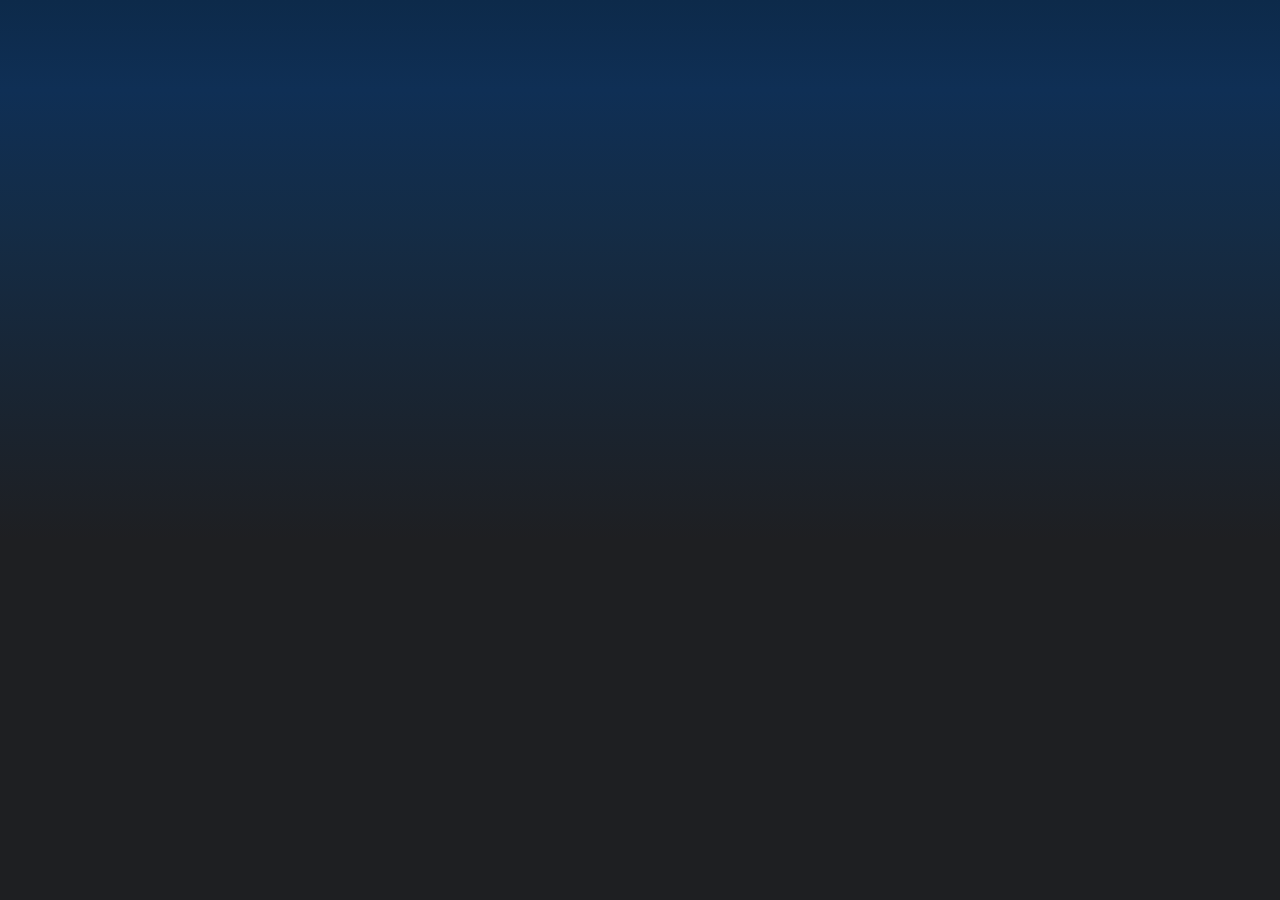
==== full-news.html @ 1da53f7a "JS and JSON news system hot fix 3" ====
﻿<!DOCTYPE html>
<html lang="ru">
	<head>
		<meta charset="UTF-8"/>
		<meta name="viewport" content="width=device-width, initial-scale=1.0" />
		<meta name="author" content="Harker"/>

		<title>Cyber_Tolya | Статья</title>
		<meta name="description" content="Статья проекта Cyber_Tolya" />

		<link rel="icon" href="img/logo.jpg" />
		<link rel="stylesheet" href="css/style.css" />
		<script src="js/script.js" defer=""></script>
	</head>

	<body>
		<img class="news-img"></img>
		<div class="novost">
			<h1 class="news-title"></h1>
			<h2 class="news-date"></h2>
			<p class="news-text"></p>
		</div>
	</body>
</html>
---- css/style.css ----
﻿@media (max-width: 870px) {
    .hero {
        flex-direction: column;
    }
    .content {
        order: 1;
    }
    .logo {
        order: 2;
    }
    #last-news {
        display: flex;
        overflow-x: auto;
        gap: 10px;
    }
    .last-news {
        display: flex;
        overflow-x: auto;
        gap: 16px;
    }
    .card {
        flex-shrink: 0;
        width: 280px;
    }
}

/* Основа всех страниц */
html, body {
    margin: 0;
    font-family: -apple-system, BlinkMacSystemFont, "Segoe UI", sans-serif;
    background: linear-gradient(to top, #1e1f22 0%, #1e1f22 40%, #182636 60%, #142c46 75%, #0f2f55 90%, #0d2a4a 100%);
    color: #dbdee1;
    min-height: 100dvh;

/* Главная */
}
.hero {
    display: flex;
    align-items: center;
    justify-content: space-between;
    min-height: 100hv;
    padding: 0 80px;
}
.logo {
    width: clamp(290px, 402vw, 800px);
    height: auto;
    object-fit: cover;
    margin-top: 50px;
    border-radius: 10px;
    margin-left: 36px;
}
.content {
    display: flex;
    flex-direction: column;
    align-items: center;
    text-align: center;
    max-width: 550px;
}
.title{
    font-size: 40px;
    font-weight: 600;
}
.mini {
    font-size: 30px;
}
.invite {
    background: #5865F2;
    color: #FFFFFF;
    text-decoration: none;
    padding: 14px 32px;
    border: none;
    border-radius: 999px;
    font-size: 22px;
    font-weight: 500;
    cursor: pointer;
    transition: 0.25s ease;
    box-shadow: 0 8px 25px rgba(88, 101, 242, 0.25);
}
.invite:hover {
    background: #6d78f5;
    box-shadow: 0 12px 30px rgba(88, 101, 242, 0.35);
}
.title-of-news-section {
    text-align: center;
    margin-top: 8%;
}
#last-news {
    display: grid;
    grid-template-columns: repeat(3, 1fr);
    gap: 10px;
    margin-left: 200px;
}
.card {
    background: #1c1c1c;
    border-radius: 20px;
    color: #FFFFFF;
    text-decoration: none;
    overflow: hidden;
    width: 360px;
    height: 400px;
}
.card img {
    width: 100%;
    display: block;
}
.text-of-card {
    padding-left: 20px;
}
.all-news-button {
    display: block;
    text-align: right;
    text-decoration: none;
    color: #FFFFFF;
    font-size: 20px;
    margin-top: 20px;
    margin-right: 18px;
    font-size: 25px;
}

/* Страница всех новостей */
#all-news {
    display: grid;
    grid-template-columns: repeat(3, 1fr);
    gap: 10px;
    margin-left: 200px;
}
.title-of-all-news-section {
    text-align: center;
}

/* Полная статья новости */
.news-img {
    width: 100%;
    max-height: 400px;
    object-fit: cover;
    display: block;
}
.novost {
    padding-left: 20px;
}
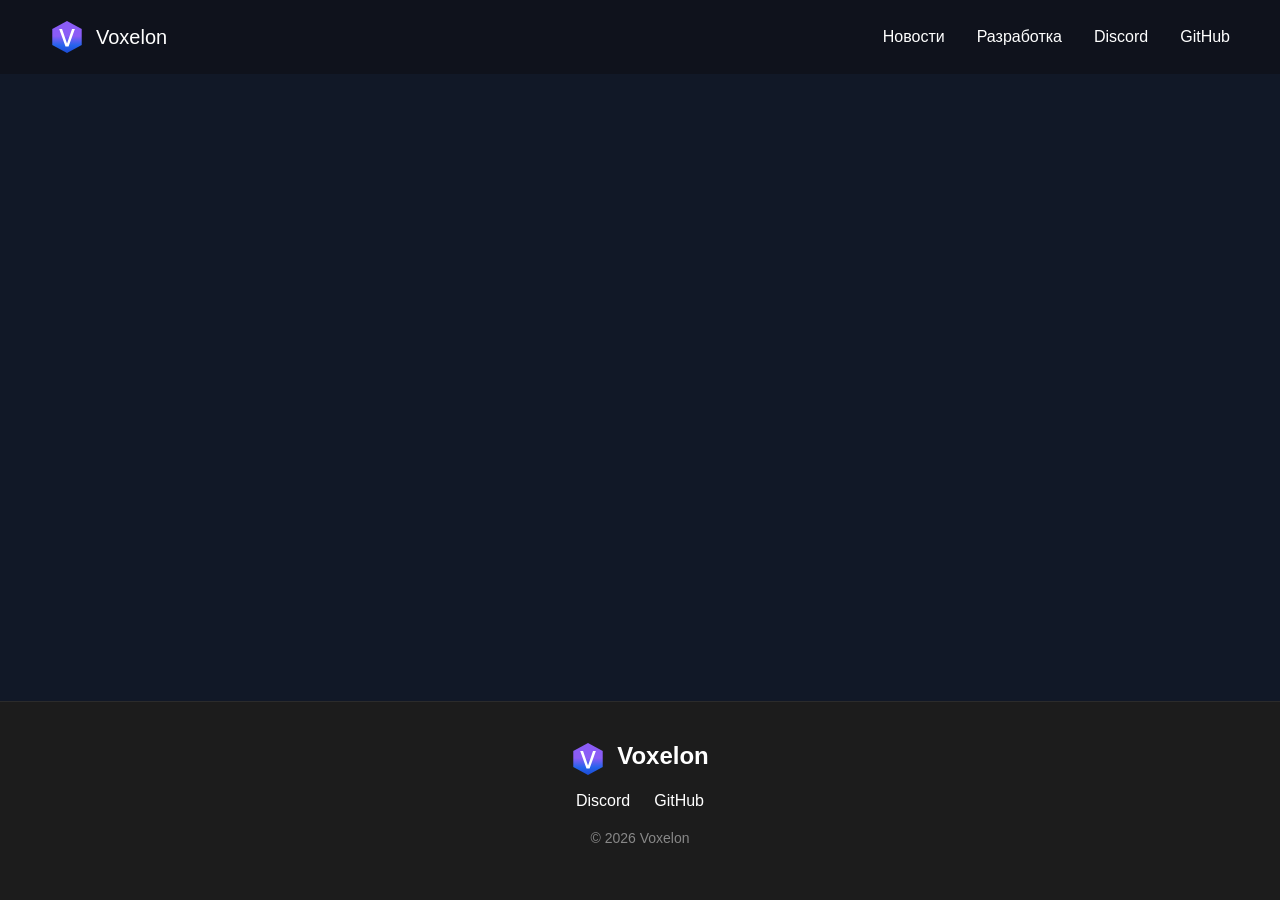
==== commit 1d3cb755: "Global rebrending and redesign. Add navbar and footer" ====
--- a/full-news.html
+++ b/full-news.html
@@ -5,20 +5,74 @@
 		<meta name="viewport" content="width=device-width, initial-scale=1.0" />
 		<meta name="author" content="Harker"/>
 
-		<title>Cyber_Tolya | Статья</title>
-		<meta name="description" content="Статья проекта Cyber_Tolya" />
+		<title></title>
+		<meta name="description" content="Новости проекта Voxelon" />
 
-		<link rel="icon" href="img/logo.jpg" />
+		<link rel="icon" href="images/assets/logo.svg" />
 		<link rel="stylesheet" href="css/style.css" />
 		<script src="js/script.js" defer=""></script>
 	</head>
 
 	<body>
-		<img class="news-img"></img>
-		<div class="novost">
-			<h1 class="news-title"></h1>
-			<h2 class="news-date"></h2>
-			<p class="news-text"></p>
+		<div class="page">
+
+			<nav class="navbar">
+				<a href="index.html" class="nav-brand">
+					<img src="images/assets/logo.svg" class="nav-logo">
+					Voxelon
+				</a>
+
+				<div class="nav-links">
+					<a href="news.html">Новости</a>
+					<a href="#development">Разработка</a>
+					<a href="https://discord.gg/74ayHpqBbJ" target="_blank">Discord</a>
+					<a href="https://github.com/HarkerDeveloper" target="_blank">GitHub</a>
+
+					<div class="menu-footer">
+						<div class="footer-logo">
+							<img src="images/assets/logo.svg" class="nav-logo">
+							Voxelon
+						</div>
+						<p class="footer-copy">
+							© 2026 Voxelon
+						</p>
+					</div>
+
+				</div>
+
+				<button class="burger">
+					<span></span>
+					<span></span>
+					<span></span>
+				</button>
+
+			</nav>
+
+			<img class="news-img">
+			<div class="novost">
+				<h1 class="news-title"></h1>
+				<h2 class="news-date"></h2>
+				<div class="news-text"></div>
+			</div>
+
 		</div>
+
+		<footer class="footer">
+
+			<div class="footer-logo">
+				<img src="images/assets/logo.svg" class="nav-logo">
+				Voxelon
+			</div>
+
+			<div class="footer-links">
+				<a href="https://discord.gg/74ayHpqBbJ" target="_blank">Discord</a>
+				<a href="https://github.com/HarkerDeveloper" target="_blank">GitHub</a>
+			</div>
+
+			<p class="footer-copy">
+				© 2026 Voxelon
+			</p>
+
+		</footer>
 	</body>
 </html>
--- a/css/style.css
+++ b/css/style.css
@@ -1,134 +1,216 @@
-﻿@media (max-width: 870px) {
-    .hero {
-        flex-direction: column;
-    }
-    .content {
-        order: 1;
-    }
-    .logo {
-        order: 2;
-    }
-    #last-news {
-        display: flex;
-        overflow-x: auto;
-        gap: 10px;
-    }
-    .last-news {
-        display: flex;
-        overflow-x: auto;
-        gap: 16px;
-    }
-    .card {
-        flex-shrink: 0;
-        width: 280px;
-    }
-}
-
-/* Основа всех страниц */
+﻿/* Основа всех страниц */
+
 html, body {
+    display: flex;
+    flex-direction: column;
     margin: 0;
     font-family: -apple-system, BlinkMacSystemFont, "Segoe UI", sans-serif;
-    background: linear-gradient(to top, #1e1f22 0%, #1e1f22 40%, #182636 60%, #142c46 75%, #0f2f55 90%, #0d2a4a 100%);
-    color: #dbdee1;
+    color: white;
+    background: #111827;
     min-height: 100dvh;
+}
+.page {
+    flex: 1;
+}
+
+.nav-brand {
+    display: flex;
+    align-items: center;
+    gap: 12px;
+    text-decoration: none;
+    color: white;
+    font-size: 20px;
+}
+.nav-logo {
+    width: 34px;
+    height: 34px;
+}
+.navbar {
+    position: sticky;
+    top: 0;
+    display: flex;
+    justify-content: space-between;
+
+    align-items: center;
+    padding: 20px 50px;
+
+    background: rgba(15, 15, 20, 0.55);
+    backdrop-filter: blur(12px);
+    -webkit-backdrop-filter: blur(12px);
+    z-index: 1000;
+}
+.nav-links {
+    display: flex;
+    gap: 32px;
+}
+.nav-links a {
+    text-decoration: none;
+    color: white;
+    transition: 0.25s;
+}
+.nav-links a.active {
+    color: #2819fa;
+}
+.nav-links a:hover {
+    color: #2819fa;
+}
+.burger {
+    display: none;
+}
+.menu-footer {
+    display: none;
+}
+
+.footer {
+    padding: 40px 20px;
+    text-align: center;
+    border-top: 1px solid #2b2b2b;
+    background: #1c1c1c;
+}
+.footer-logo {
+    display: flex;
+    justify-content: center;
+    gap: 12px;
+    font-size: 24px;
+    font-weight: 700;
+    margin-bottom: 16px;
+}
+.footer-links {
+    display: flex;
+    justify-content: center;
+    gap: 24px;
+    margin-bottom: 20px;
+}
+.footer-links a {
+    color: white;
+    text-decoration: none;
+}
+.footer-copy {
+     color: #888;
+     font-size: 14px;
+}
 
 /* Главная */
-}
+
 .hero {
+    min-height: calc(100vh - 110px);
     display: flex;
     align-items: center;
-    justify-content: space-between;
-    min-height: 100hv;
-    padding: 0 80px;
+    justify-content: center;
+    gap: 20px;
 }
 .logo {
-    width: clamp(290px, 402vw, 800px);
+    position: relative;
+    width: clamp(180px, 60vw, 450px);
     height: auto;
-    object-fit: cover;
-    margin-top: 50px;
-    border-radius: 10px;
-    margin-left: 36px;
-}
-.content {
+}
+.hexagon {
+    width: 100%;
+    height: 100%;
+}
+.letter {
+    position: absolute;
+    width: 45%;
+    left: 50%;
+    top: 50%;
+    transform: translate(-50%,-50%);
+}
+.title {
+    font-size: clamp(83px, 20vw, 230px);
+    font-weight: 600;
+}
+.minimalistic-invite {
+    display: flex;
+    align-items: center;
+    justify-content: center;
+    margin-top: 27px;
+    gap: 100px;
+}
+.about-words {
     display: flex;
     flex-direction: column;
-    align-items: center;
-    text-align: center;
-    max-width: 550px;
-}
-.title{
-    font-size: 40px;
-    font-weight: 600;
-}
-.mini {
-    font-size: 30px;
+
+    font-size: clamp(40px, 4vw, 50px);
+    font-weight: bold;
+
+    background: linear-gradient(to bottom, #8B5CF6 0%, #6366F1 50%, #2563EB 100%);
+    -webkit-background-clip: text;
+    background-clip: text;
+    -webkit-text-fill-color: transparent;
 }
 .invite {
-    background: #5865F2;
-    color: #FFFFFF;
-    text-decoration: none;
+    background: #2563EB;
+    color: white;
+    text-decoration: none;
+
     padding: 14px 32px;
     border: none;
     border-radius: 999px;
-    font-size: 22px;
+
+    font-size: 27px;
     font-weight: 500;
+
     cursor: pointer;
     transition: 0.25s ease;
     box-shadow: 0 8px 25px rgba(88, 101, 242, 0.25);
 }
 .invite:hover {
-    background: #6d78f5;
+    background: #3B82F6;
     box-shadow: 0 12px 30px rgba(88, 101, 242, 0.35);
 }
+
 .title-of-news-section {
     text-align: center;
     margin-top: 8%;
 }
 #last-news {
     display: grid;
-    grid-template-columns: repeat(3, 1fr);
-    gap: 10px;
-    margin-left: 200px;
+    grid-template-columns: repeat(3, auto);
+    justify-content: center;
+    gap: clamp(20px, 4vw, 80px);
 }
 .card {
     background: #1c1c1c;
     border-radius: 20px;
-    color: #FFFFFF;
+
+    color: white;
     text-decoration: none;
     overflow: hidden;
-    width: 360px;
-    height: 400px;
+    flex-shrink: 0;
+
+    width: clamp(280px, 25vw, 360px);
+    height: clamp(320px, 28vw, 400px);
 }
 .card img {
     width: 100%;
     display: block;
 }
 .text-of-card {
-    padding-left: 20px;
+    padding-left: 10px;
 }
 .all-news-button {
     display: block;
     text-align: right;
     text-decoration: none;
-    color: #FFFFFF;
-    font-size: 20px;
+    color: white;
     margin-top: 20px;
     margin-right: 18px;
-    font-size: 25px;
 }
 
 /* Страница всех новостей */
+
 #all-news {
     display: grid;
-    grid-template-columns: repeat(3, 1fr);
-    gap: 10px;
-    margin-left: 200px;
+    grid-template-columns: repeat(3, auto);
+    justify-content: center;
+    gap: clamp(20px, 4vw, 80px);
 }
 .title-of-all-news-section {
     text-align: center;
 }
 
 /* Полная статья новости */
+
 .news-img {
     width: 100%;
     max-height: 400px;
@@ -136,8 +218,97 @@
     display: block;
 }
 .novost {
-    padding-left: 20px;
-}
-
-
-
+    padding-left: clamp(6px, 4vw, 20px);
+}
+
+@media (max-width: 870px) {
+    .hero {
+        flex-direction: column;
+        gap: 0;
+    }
+
+    #last-news {
+        display: flex;
+        justify-content: flex-start;
+        overflow-x: auto;
+    }
+
+    #all-news {
+        display: flex;
+        flex-direction: column;
+        align-items: center;
+    }
+
+    .navbar {
+        padding: 20px 20px;
+    }
+    .nav-links {
+        display: flex;
+        flex-direction: column;
+        position: fixed;
+
+        top: 0;
+        right: -100%;
+        width: 250px;
+        height: 100vh;
+
+        background: #1c1c1c;
+        transition: right .3s;
+        padding: 15px;
+    }
+    .menu-footer {
+        display: flex;
+        align-items: center;
+        flex-direction: column;
+        margin-top: auto;
+        padding-bottom: 20px;
+    }
+    .footer-logo {
+        display: flex;
+        align-items: center;
+        gap: 12px;
+    }
+    .nav-links.active {
+        right: 0;
+    }
+    .burger {
+        display: flex;
+        flex-direction: column;
+        gap: 6px;
+        border: none;
+        background: none;
+        color: white;
+    }
+    .burger span {
+        width: 28px;
+        height: 3px;
+        background: white;
+        border-radius: 999px;
+    }
+    .burger.active span:nth-child(1) {
+        transform: translateY(9px) rotate(45deg);
+    }
+    .burger.active span:nth-child(2) {
+        opacity: 0;
+    }
+    .burger.active span:nth-child(3) {
+        transform: translateY(-9px) rotate(-45deg);
+    }
+
+    .minimalistic-invite {
+        flex-direction: column;
+        margin-top: -90px;
+        gap: 50px;
+    }
+    .invite {
+        order: 0;
+    }
+    .about-words {
+        order: 1;
+    }
+}
+    
+
+
+
+
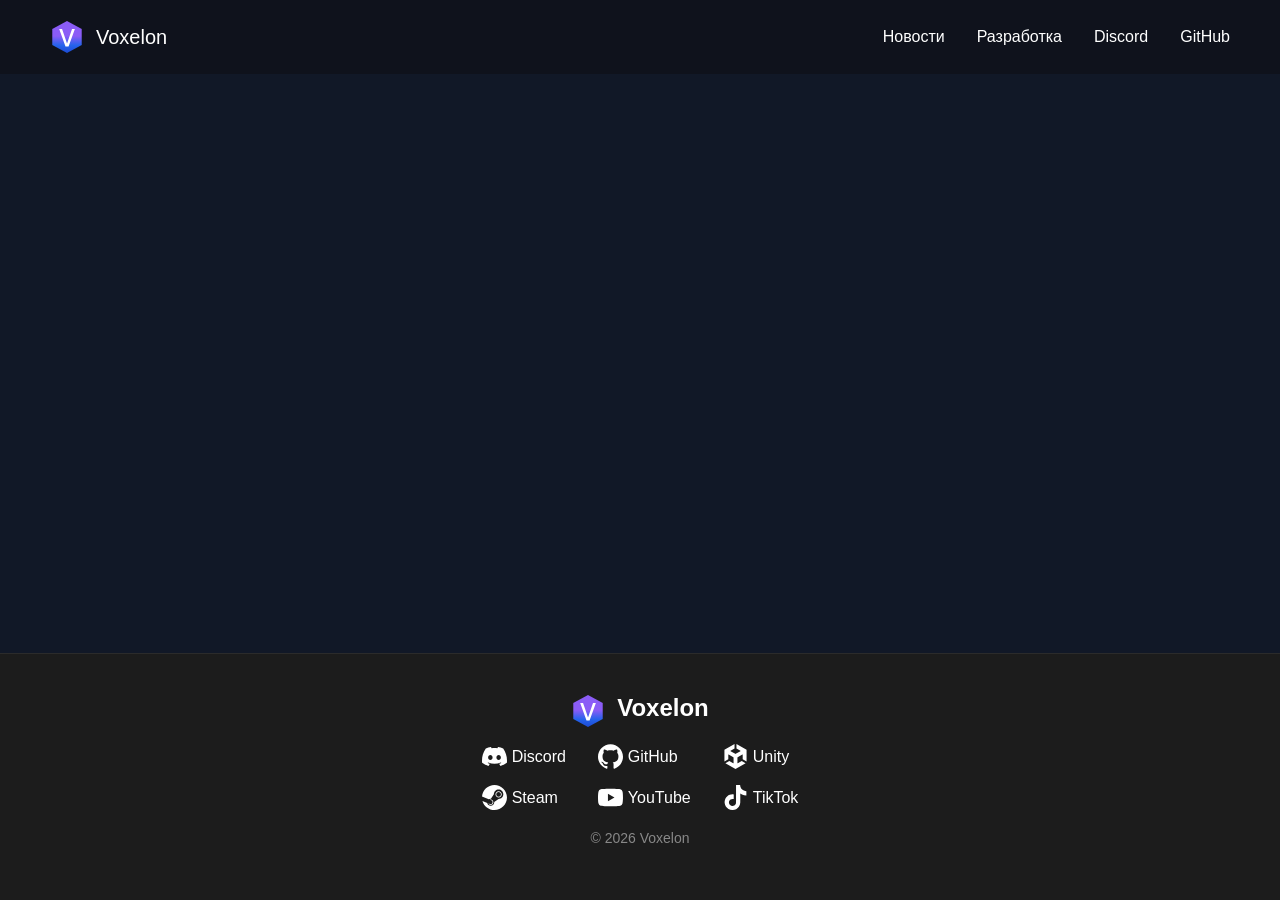
==== commit 12078e99: "Upgrade footer and mobile adaptation" ====
--- a/full-news.html
+++ b/full-news.html
@@ -15,7 +15,6 @@
 
 	<body>
 		<div class="page">
-
 			<nav class="navbar">
 				<a href="index.html" class="nav-brand">
 					<img src="images/assets/logo.svg" class="nav-logo">
@@ -24,9 +23,9 @@
 
 				<div class="nav-links">
 					<a href="news.html">Новости</a>
-					<a href="#development">Разработка</a>
+					<a href="#development" id="development-button">Разработка</a>
 					<a href="https://discord.gg/74ayHpqBbJ" target="_blank">Discord</a>
-					<a href="https://github.com/HarkerDeveloper" target="_blank">GitHub</a>
+					<a href="https://github.com/Voxelon-Studios" target="_blank">GitHub</a>
 
 					<div class="menu-footer">
 						<div class="footer-logo">
@@ -45,34 +44,58 @@
 					<span></span>
 					<span></span>
 				</button>
-
 			</nav>
 
-			<img class="news-img">
+			<img class="news-image">
+
 			<div class="novost">
 				<h1 class="news-title"></h1>
 				<h2 class="news-date"></h2>
 				<div class="news-text"></div>
 			</div>
-
 		</div>
 
 		<footer class="footer">
-
 			<div class="footer-logo">
 				<img src="images/assets/logo.svg" class="nav-logo">
 				Voxelon
 			</div>
 
 			<div class="footer-links">
-				<a href="https://discord.gg/74ayHpqBbJ" target="_blank">Discord</a>
-				<a href="https://github.com/HarkerDeveloper" target="_blank">GitHub</a>
+				<a href="https://discord.gg/74ayHpqBbJ" target="_blank">
+					<svg class="icon" role="img" viewBox="0 0 24 24" xmlns="http://www.w3.org/2000/svg"><title>Discord</title><path d="M20.317 4.3698a19.7913 19.7913 0 00-4.8851-1.5152.0741.0741 0 00-.0785.0371c-.211.3753-.4447.8648-.6083 1.2495-1.8447-.2762-3.68-.2762-5.4868 0-.1636-.3933-.4058-.8742-.6177-1.2495a.077.077 0 00-.0785-.037 19.7363 19.7363 0 00-4.8852 1.515.0699.0699 0 00-.0321.0277C.5334 9.0458-.319 13.5799.0992 18.0578a.0824.0824 0 00.0312.0561c2.0528 1.5076 4.0413 2.4228 5.9929 3.0294a.0777.0777 0 00.0842-.0276c.4616-.6304.8731-1.2952 1.226-1.9942a.076.076 0 00-.0416-.1057c-.6528-.2476-1.2743-.5495-1.8722-.8923a.077.077 0 01-.0076-.1277c.1258-.0943.2517-.1923.3718-.2914a.0743.0743 0 01.0776-.0105c3.9278 1.7933 8.18 1.7933 12.0614 0a.0739.0739 0 01.0785.0095c.1202.099.246.1981.3728.2924a.077.077 0 01-.0066.1276 12.2986 12.2986 0 01-1.873.8914.0766.0766 0 00-.0407.1067c.3604.698.7719 1.3628 1.225 1.9932a.076.076 0 00.0842.0286c1.961-.6067 3.9495-1.5219 6.0023-3.0294a.077.077 0 00.0313-.0552c.5004-5.177-.8382-9.6739-3.5485-13.6604a.061.061 0 00-.0312-.0286zM8.02 15.3312c-1.1825 0-2.1569-1.0857-2.1569-2.419 0-1.3332.9555-2.4189 2.157-2.4189 1.2108 0 2.1757 1.0952 2.1568 2.419 0 1.3332-.9555 2.4189-2.1569 2.4189zm7.9748 0c-1.1825 0-2.1569-1.0857-2.1569-2.419 0-1.3332.9554-2.4189 2.1569-2.4189 1.2108 0 2.1757 1.0952 2.1568 2.419 0 1.3332-.946 2.4189-2.1568 2.4189Z" /></svg>
+					Discord
+				</a>
+
+				<a href="https://github.com/Voxelon-Studios" target="_blank">
+					<svg class="icon" role="img" viewBox="0 0 24 24" xmlns="http://www.w3.org/2000/svg"><title>GitHub</title><path d="M12 .297c-6.63 0-12 5.373-12 12 0 5.303 3.438 9.8 8.205 11.385.6.113.82-.258.82-.577 0-.285-.01-1.04-.015-2.04-3.338.724-4.042-1.61-4.042-1.61C4.422 18.07 3.633 17.7 3.633 17.7c-1.087-.744.084-.729.084-.729 1.205.084 1.838 1.236 1.838 1.236 1.07 1.835 2.809 1.305 3.495.998.108-.776.417-1.305.76-1.605-2.665-.3-5.466-1.332-5.466-5.93 0-1.31.465-2.38 1.235-3.22-.135-.303-.54-1.523.105-3.176 0 0 1.005-.322 3.3 1.23.96-.267 1.98-.399 3-.405 1.02.006 2.04.138 3 .405 2.28-1.552 3.285-1.23 3.285-1.23.645 1.653.24 2.873.12 3.176.765.84 1.23 1.91 1.23 3.22 0 4.61-2.805 5.625-5.475 5.92.42.36.81 1.096.81 2.22 0 1.606-.015 2.896-.015 3.286 0 .315.21.69.825.57C20.565 22.092 24 17.592 24 12.297c0-6.627-5.373-12-12-12" /></svg>
+					GitHub
+				</a>
+
+				<a href="https://cloud.unity.com/organizations/7972270023600" target="_blank">
+					<svg class="icon" role="img" viewBox="0 0 24 24" xmlns="http://www.w3.org/2000/svg"><title>Unity</title><path d="m12.9288 4.2939 3.7997 2.1929c.1366.077.1415.2905 0 .3675l-4.515 2.6076a.4192.4192 0 0 1-.4246 0L7.274 6.8543c-.139-.0745-.1415-.293 0-.3675l3.7972-2.193V0L1.3758 5.5977V16.793l3.7177-2.1456v-4.3858c-.0025-.1565.1813-.2682.318-.1838l4.5148 2.6076a.4252.4252 0 0 1 .2136.3676v5.2127c.0025.1565-.1813.2682-.3179.1838l-3.7996-2.1929-3.7178 2.1457L12 24l9.6954-5.5977-3.7178-2.1457-3.7996 2.1929c-.1341.082-.3229-.0248-.3179-.1838V13.053c0-.1565.087-.2956.2136-.3676l4.5149-2.6076c.134-.082.3228.0224.3179.1838v4.3858l3.7177 2.1456V5.5977L12.9288 0Z" /></svg>
+					Unity
+				</a>
+
+				<a href="https://steamcommunity.com/id/harker_developer/" target="_blank">
+					<svg class="icon" role="img" viewBox="0 0 24 24" xmlns="http://www.w3.org/2000/svg"><title>Steam</title><path d="M11.979 0C5.678 0 .511 4.86.022 11.037l6.432 2.658c.545-.371 1.203-.59 1.912-.59.063 0 .125.004.188.006l2.861-4.142V8.91c0-2.495 2.028-4.524 4.524-4.524 2.494 0 4.524 2.031 4.524 4.527s-2.03 4.525-4.524 4.525h-.105l-4.076 2.911c0 .052.004.105.004.159 0 1.875-1.515 3.396-3.39 3.396-1.635 0-3.016-1.173-3.331-2.727L.436 15.27C1.862 20.307 6.486 24 11.979 24c6.627 0 11.999-5.373 11.999-12S18.605 0 11.979 0zM7.54 18.21l-1.473-.61c.262.543.714.999 1.314 1.25 1.297.539 2.793-.076 3.332-1.375.263-.63.264-1.319.005-1.949s-.75-1.121-1.377-1.383c-.624-.26-1.29-.249-1.878-.03l1.523.63c.956.4 1.409 1.5 1.009 2.455-.397.957-1.497 1.41-2.454 1.012H7.54zm11.415-9.303c0-1.662-1.353-3.015-3.015-3.015-1.665 0-3.015 1.353-3.015 3.015 0 1.665 1.35 3.015 3.015 3.015 1.663 0 3.015-1.35 3.015-3.015zm-5.273-.005c0-1.252 1.013-2.266 2.265-2.266 1.249 0 2.266 1.014 2.266 2.266 0 1.251-1.017 2.265-2.266 2.265-1.253 0-2.265-1.014-2.265-2.265z" /></svg>
+					Steam
+				</a>
+
+				<a href="https://youtube.com/@voxelon_official" target="_blank">
+					<svg class="icon" role="img" viewBox="0 0 24 24" xmlns="http://www.w3.org/2000/svg"><title>YouTube</title><path d="M23.498 6.186a3.016 3.016 0 0 0-2.122-2.136C19.505 3.545 12 3.545 12 3.545s-7.505 0-9.377.505A3.017 3.017 0 0 0 .502 6.186C0 8.07 0 12 0 12s0 3.93.502 5.814a3.016 3.016 0 0 0 2.122 2.136c1.871.505 9.376.505 9.376.505s7.505 0 9.377-.505a3.015 3.015 0 0 0 2.122-2.136C24 15.93 24 12 24 12s0-3.93-.502-5.814zM9.545 15.568V8.432L15.818 12l-6.273 3.568z" /></svg>
+					YouTube
+				</a>
+
+				<a href="https://tiktok.com/@voxelon_official" target="_blank">
+					<svg class="icon" role="img" viewBox="0 0 24 24" xmlns="http://www.w3.org/2000/svg"><title>TikTok</title><path d="M12.525.02c1.31-.02 2.61-.01 3.91-.02.08 1.53.63 3.09 1.75 4.17 1.12 1.11 2.7 1.62 4.24 1.79v4.03c-1.44-.05-2.89-.35-4.2-.97-.57-.26-1.1-.59-1.62-.93-.01 2.92.01 5.84-.02 8.75-.08 1.4-.54 2.79-1.35 3.94-1.31 1.92-3.58 3.17-5.91 3.21-1.43.08-2.86-.31-4.08-1.03-2.02-1.19-3.44-3.37-3.65-5.71-.02-.5-.03-1-.01-1.49.18-1.9 1.12-3.72 2.58-4.96 1.66-1.44 3.98-2.13 6.15-1.72.02 1.48-.04 2.96-.04 4.44-.99-.32-2.15-.23-3.02.37-.63.41-1.11 1.04-1.36 1.75-.21.51-.15 1.07-.14 1.61.24 1.64 1.82 3.02 3.5 2.87 1.12-.01 2.19-.66 2.77-1.61.19-.33.4-.67.41-1.06.1-1.79.06-3.57.07-5.36.01-4.03-.01-8.05.02-12.07z" /></svg>
+					TikTok
+				</a>
 			</div>
 
 			<p class="footer-copy">
 				© 2026 Voxelon
 			</p>
-
 		</footer>
 	</body>
 </html>
--- a/css/style.css
+++ b/css/style.css
@@ -76,14 +76,24 @@
     margin-bottom: 16px;
 }
 .footer-links {
-    display: flex;
-    justify-content: center;
-    gap: 24px;
+    display: grid;
+    grid-template-columns: repeat(3, auto);
+
+    justify-content: center;
+    gap: 16px 32px;
     margin-bottom: 20px;
 }
 .footer-links a {
-    color: white;
-    text-decoration: none;
+    display: flex;
+    align-items: center;
+    gap: 5px;
+    color: white;
+    text-decoration: none;
+}
+.icon {
+    width: 25px;
+    height: 25px;
+    fill: white;
 }
 .footer-copy {
      color: #888;
@@ -93,15 +103,17 @@
 /* Главная */
 
 .hero {
-    min-height: calc(100vh - 110px);
-    display: flex;
-    align-items: center;
-    justify-content: center;
-    gap: 20px;
-}
+    display: flex;
+    flex-direction: column;
+    align-items: center;
+    justify-content: center;
+    margin-top: 100px;
+}
+
 .logo {
     position: relative;
-    width: clamp(180px, 60vw, 450px);
+    flex-shrink: 0;
+    width: clamp(260px, 35vw, 450px);
     height: auto;
 }
 .hexagon {
@@ -116,17 +128,24 @@
     transform: translate(-50%,-50%);
 }
 .title {
-    font-size: clamp(83px, 20vw, 230px);
+    font-size: clamp(100px, 12vw, 220px);
     font-weight: 600;
 }
-.minimalistic-invite {
-    display: flex;
-    align-items: center;
-    justify-content: center;
-    margin-top: 27px;
-    gap: 100px;
-}
-.about-words {
+#brand {
+    display: flex;
+    align-items: center;
+    gap: clamp(20px, 3vw, 40px);
+}
+
+
+#minimalism {
+    display: flex;
+    align-items: center;
+    justify-content: center;
+    margin-top: clamp(150px, 10vw, 220px);
+    gap: clamp(50px, 10dvh, 80px);
+}
+.slogan {
     display: flex;
     flex-direction: column;
 
@@ -211,37 +230,25 @@
 
 /* Полная статья новости */
 
-.news-img {
+.news-image {
     width: 100%;
     max-height: 400px;
     object-fit: cover;
     display: block;
 }
 .novost {
-    padding-left: clamp(6px, 4vw, 20px);
-}
-
-@media (max-width: 870px) {
+    padding-left: clamp(5px, 4vw, 20px);
+}
+
+@media (max-width: 950px) {
     .hero {
         flex-direction: column;
-        gap: 0;
-    }
-
-    #last-news {
-        display: flex;
-        justify-content: flex-start;
-        overflow-x: auto;
-    }
-
-    #all-news {
-        display: flex;
-        flex-direction: column;
-        align-items: center;
     }
 
     .navbar {
         padding: 20px 20px;
     }
+
     .nav-links {
         display: flex;
         flex-direction: column;
@@ -250,12 +257,14 @@
         top: 0;
         right: -100%;
         width: 250px;
-        height: 100vh;
-
+        height: 100dvh;
+
+        border-radius: 16px;
         background: #1c1c1c;
         transition: right .3s;
         padding: 15px;
     }
+
     .menu-footer {
         display: flex;
         align-items: center;
@@ -263,14 +272,17 @@
         margin-top: auto;
         padding-bottom: 20px;
     }
+
     .footer-logo {
         display: flex;
         align-items: center;
         gap: 12px;
     }
+
     .nav-links.active {
         right: 0;
     }
+
     .burger {
         display: flex;
         flex-direction: column;
@@ -279,32 +291,46 @@
         background: none;
         color: white;
     }
-    .burger span {
-        width: 28px;
-        height: 3px;
-        background: white;
-        border-radius: 999px;
-    }
-    .burger.active span:nth-child(1) {
-        transform: translateY(9px) rotate(45deg);
-    }
-    .burger.active span:nth-child(2) {
-        opacity: 0;
-    }
-    .burger.active span:nth-child(3) {
-        transform: translateY(-9px) rotate(-45deg);
-    }
-
-    .minimalistic-invite {
-        flex-direction: column;
-        margin-top: -90px;
-        gap: 50px;
-    }
-    .invite {
-        order: 0;
-    }
-    .about-words {
-        order: 1;
+
+        .burger span {
+            width: 28px;
+            height: 3px;
+            background: white;
+            border-radius: 999px;
+        }
+
+        .burger.active span:nth-child(1) {
+            transform: translateY(9px) rotate(45deg);
+        }
+
+        .burger.active span:nth-child(2) {
+            opacity: 0;
+        }
+
+        .burger.active span:nth-child(3) {
+            transform: translateY(-9px) rotate(-45deg);
+        }
+
+    #last-news {
+        display: flex;
+        justify-content: flex-start;
+        overflow-x: auto;
+    }
+
+    #all-news {
+        display: flex;
+        flex-direction: column;
+        align-items: center;
+    }
+
+    #brand {
+        flex-direction: column;
+        gap: 0;
+    }
+
+    #minimalism {
+        flex-direction: column;
+        margin-top: clamp(-120px, -7dvh, -20px);
     }
 }
     
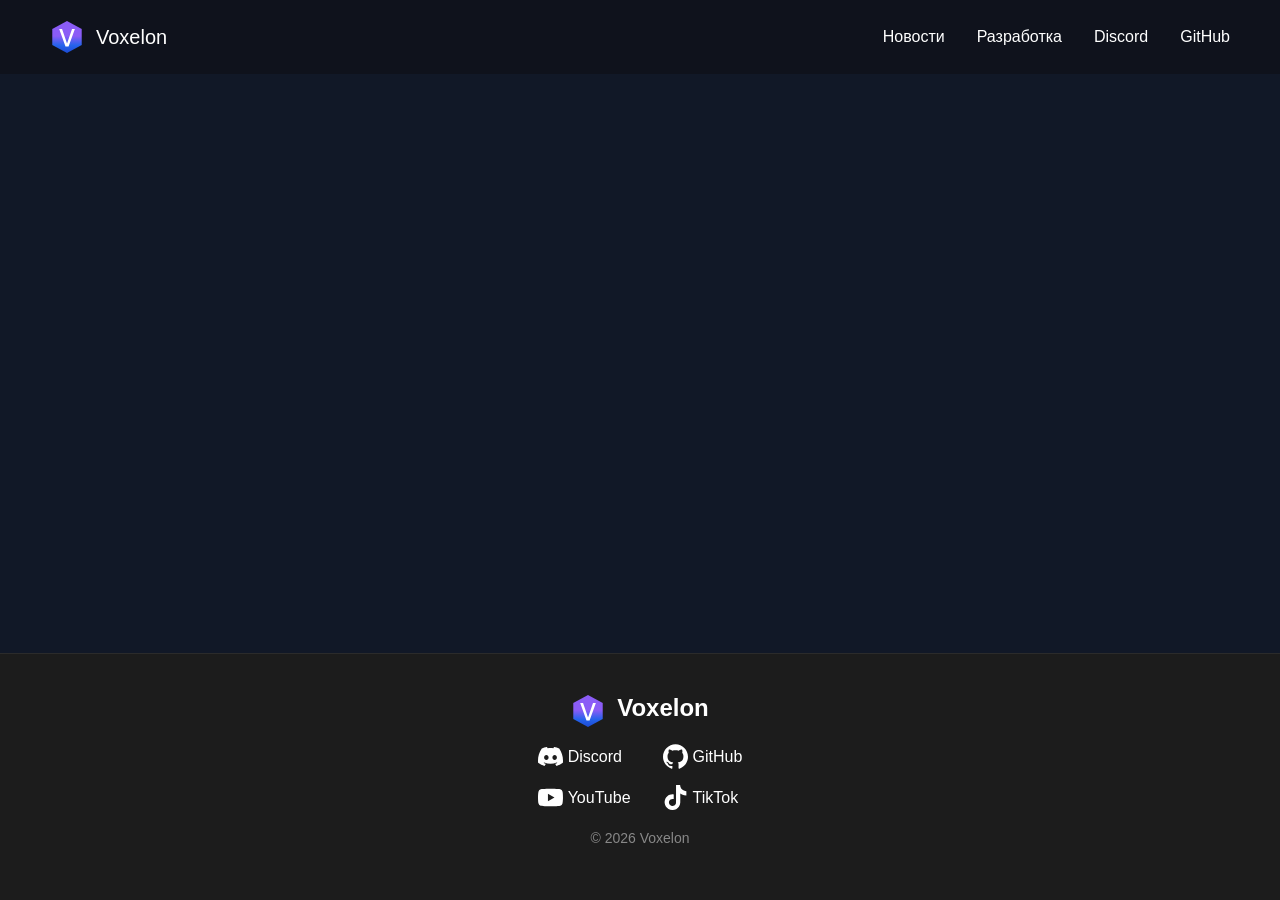
==== commit f0a34f29: "Hot fix of footer" ====
--- a/full-news.html
+++ b/full-news.html
@@ -8,7 +8,7 @@
 		<title></title>
 		<meta name="description" content="Новости проекта Voxelon" />
 
-		<link rel="icon" href="images/assets/logo.svg" />
+		<link rel="icon" href="assets/logo.svg" />
 		<link rel="stylesheet" href="css/style.css" />
 		<script src="js/script.js" defer=""></script>
 	</head>
@@ -17,7 +17,7 @@
 		<div class="page">
 			<nav class="navbar">
 				<a href="index.html" class="nav-brand">
-					<img src="images/assets/logo.svg" class="nav-logo">
+					<img src="assets/logo.svg" class="nav-logo">
 					Voxelon
 				</a>
 
@@ -29,7 +29,7 @@
 
 					<div class="menu-footer">
 						<div class="footer-logo">
-							<img src="images/assets/logo.svg" class="nav-logo">
+							<img src="assets/logo.svg" class="nav-logo">
 							Voxelon
 						</div>
 						<p class="footer-copy">
@@ -57,7 +57,7 @@
 
 		<footer class="footer">
 			<div class="footer-logo">
-				<img src="images/assets/logo.svg" class="nav-logo">
+				<img src="assets/logo.svg" class="nav-logo">
 				Voxelon
 			</div>
 
@@ -70,16 +70,6 @@
 				<a href="https://github.com/Voxelon-Studios" target="_blank">
 					<svg class="icon" role="img" viewBox="0 0 24 24" xmlns="http://www.w3.org/2000/svg"><title>GitHub</title><path d="M12 .297c-6.63 0-12 5.373-12 12 0 5.303 3.438 9.8 8.205 11.385.6.113.82-.258.82-.577 0-.285-.01-1.04-.015-2.04-3.338.724-4.042-1.61-4.042-1.61C4.422 18.07 3.633 17.7 3.633 17.7c-1.087-.744.084-.729.084-.729 1.205.084 1.838 1.236 1.838 1.236 1.07 1.835 2.809 1.305 3.495.998.108-.776.417-1.305.76-1.605-2.665-.3-5.466-1.332-5.466-5.93 0-1.31.465-2.38 1.235-3.22-.135-.303-.54-1.523.105-3.176 0 0 1.005-.322 3.3 1.23.96-.267 1.98-.399 3-.405 1.02.006 2.04.138 3 .405 2.28-1.552 3.285-1.23 3.285-1.23.645 1.653.24 2.873.12 3.176.765.84 1.23 1.91 1.23 3.22 0 4.61-2.805 5.625-5.475 5.92.42.36.81 1.096.81 2.22 0 1.606-.015 2.896-.015 3.286 0 .315.21.69.825.57C20.565 22.092 24 17.592 24 12.297c0-6.627-5.373-12-12-12" /></svg>
 					GitHub
-				</a>
-
-				<a href="https://cloud.unity.com/organizations/7972270023600" target="_blank">
-					<svg class="icon" role="img" viewBox="0 0 24 24" xmlns="http://www.w3.org/2000/svg"><title>Unity</title><path d="m12.9288 4.2939 3.7997 2.1929c.1366.077.1415.2905 0 .3675l-4.515 2.6076a.4192.4192 0 0 1-.4246 0L7.274 6.8543c-.139-.0745-.1415-.293 0-.3675l3.7972-2.193V0L1.3758 5.5977V16.793l3.7177-2.1456v-4.3858c-.0025-.1565.1813-.2682.318-.1838l4.5148 2.6076a.4252.4252 0 0 1 .2136.3676v5.2127c.0025.1565-.1813.2682-.3179.1838l-3.7996-2.1929-3.7178 2.1457L12 24l9.6954-5.5977-3.7178-2.1457-3.7996 2.1929c-.1341.082-.3229-.0248-.3179-.1838V13.053c0-.1565.087-.2956.2136-.3676l4.5149-2.6076c.134-.082.3228.0224.3179.1838v4.3858l3.7177 2.1456V5.5977L12.9288 0Z" /></svg>
-					Unity
-				</a>
-
-				<a href="https://steamcommunity.com/id/harker_developer/" target="_blank">
-					<svg class="icon" role="img" viewBox="0 0 24 24" xmlns="http://www.w3.org/2000/svg"><title>Steam</title><path d="M11.979 0C5.678 0 .511 4.86.022 11.037l6.432 2.658c.545-.371 1.203-.59 1.912-.59.063 0 .125.004.188.006l2.861-4.142V8.91c0-2.495 2.028-4.524 4.524-4.524 2.494 0 4.524 2.031 4.524 4.527s-2.03 4.525-4.524 4.525h-.105l-4.076 2.911c0 .052.004.105.004.159 0 1.875-1.515 3.396-3.39 3.396-1.635 0-3.016-1.173-3.331-2.727L.436 15.27C1.862 20.307 6.486 24 11.979 24c6.627 0 11.999-5.373 11.999-12S18.605 0 11.979 0zM7.54 18.21l-1.473-.61c.262.543.714.999 1.314 1.25 1.297.539 2.793-.076 3.332-1.375.263-.63.264-1.319.005-1.949s-.75-1.121-1.377-1.383c-.624-.26-1.29-.249-1.878-.03l1.523.63c.956.4 1.409 1.5 1.009 2.455-.397.957-1.497 1.41-2.454 1.012H7.54zm11.415-9.303c0-1.662-1.353-3.015-3.015-3.015-1.665 0-3.015 1.353-3.015 3.015 0 1.665 1.35 3.015 3.015 3.015 1.663 0 3.015-1.35 3.015-3.015zm-5.273-.005c0-1.252 1.013-2.266 2.265-2.266 1.249 0 2.266 1.014 2.266 2.266 0 1.251-1.017 2.265-2.266 2.265-1.253 0-2.265-1.014-2.265-2.265z" /></svg>
-					Steam
 				</a>
 
 				<a href="https://youtube.com/@voxelon_official" target="_blank">
--- a/css/style.css
+++ b/css/style.css
@@ -1,9 +1,15 @@
 ﻿/* Основа всех страниц */
+
+/* @font-face {
+    font-family: "Inter";
+    src: url("assets/fonts/Inter/Inter-VariableFont.ttf") format("truetype");
+} */
 
 html, body {
     display: flex;
     flex-direction: column;
     margin: 0;
+    /* font-family: "Inter"; */
     font-family: -apple-system, BlinkMacSystemFont, "Segoe UI", sans-serif;
     color: white;
     background: #111827;
@@ -77,7 +83,7 @@
 }
 .footer-links {
     display: grid;
-    grid-template-columns: repeat(3, auto);
+    grid-template-columns: repeat(2, auto);
 
     justify-content: center;
     gap: 16px 32px;
@@ -128,7 +134,7 @@
     transform: translate(-50%,-50%);
 }
 .title {
-    font-size: clamp(100px, 12vw, 220px);
+    font-size: clamp(90px, 12vw, 220px);
     font-weight: 600;
 }
 #brand {
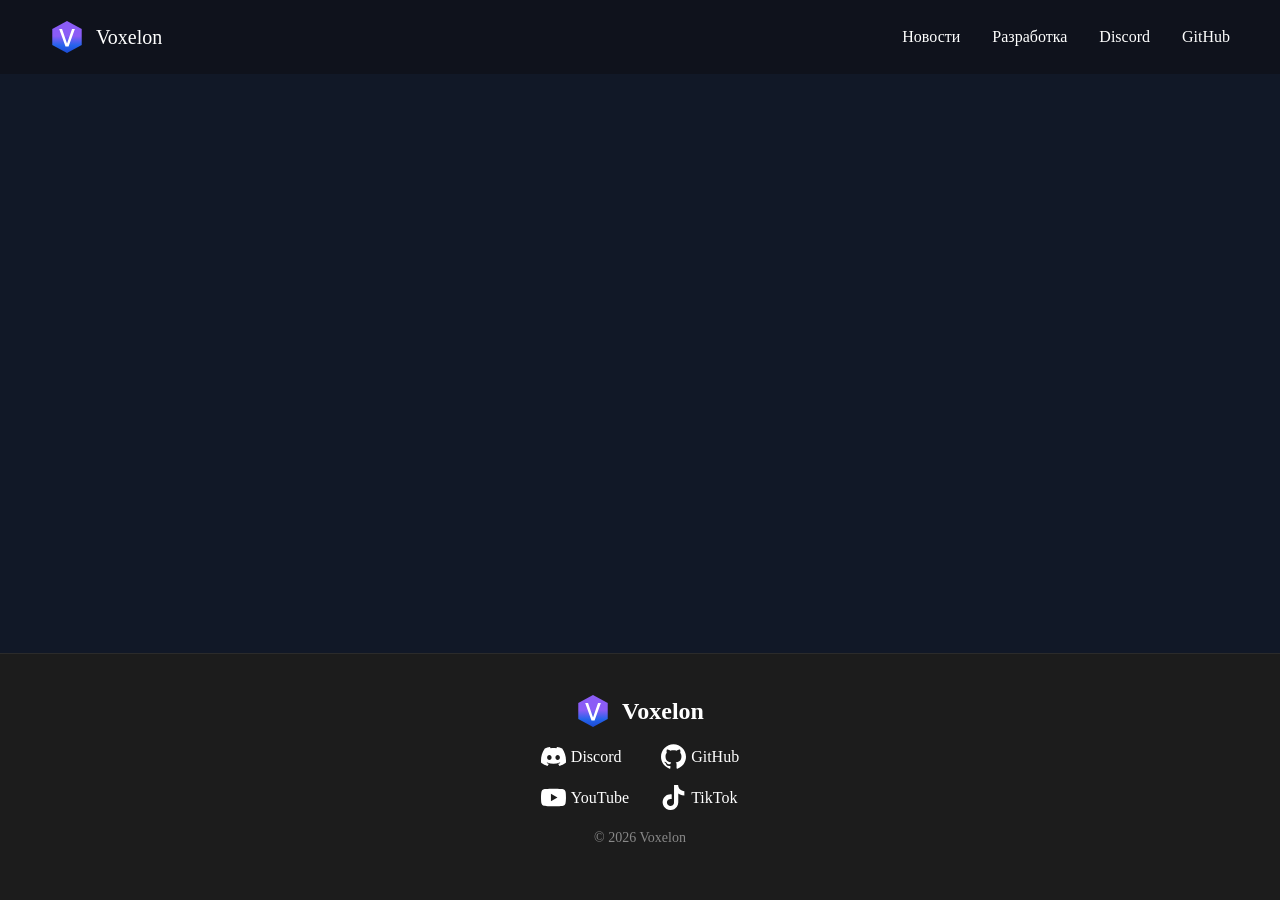
==== commit 4f682c49: "Add new font and fix project structure" ====
--- a/full-news.html
+++ b/full-news.html
@@ -6,9 +6,9 @@
 		<meta name="author" content="Harker"/>
 
 		<title></title>
-		<meta name="description" content="Новости проекта Voxelon" />
+		<meta name="description" content="Новости проектов Voxelon" />
 
-		<link rel="icon" href="assets/logo.svg" />
+		<link rel="icon" href="assets/svg/logo.svg" />
 		<link rel="stylesheet" href="css/style.css" />
 		<script src="js/script.js" defer=""></script>
 	</head>
@@ -17,7 +17,7 @@
 		<div class="page">
 			<nav class="navbar">
 				<a href="index.html" class="nav-brand">
-					<img src="assets/logo.svg" class="nav-logo">
+					<img src="assets/svg/logo.svg" class="nav-logo">
 					Voxelon
 				</a>
 
@@ -29,7 +29,7 @@
 
 					<div class="menu-footer">
 						<div class="footer-logo">
-							<img src="assets/logo.svg" class="nav-logo">
+							<img src="assets/svg/logo.svg" class="nav-logo">
 							Voxelon
 						</div>
 						<p class="footer-copy">
@@ -57,7 +57,7 @@
 
 		<footer class="footer">
 			<div class="footer-logo">
-				<img src="assets/logo.svg" class="nav-logo">
+				<img src="assets/svg/logo.svg" class="nav-logo">
 				Voxelon
 			</div>
 
--- a/css/style.css
+++ b/css/style.css
@@ -1,16 +1,15 @@
 ﻿/* Основа всех страниц */
 
-/* @font-face {
+@font-face {
     font-family: "Inter";
-    src: url("assets/fonts/Inter/Inter-VariableFont.ttf") format("truetype");
-} */
+    src: url("../assets/fonts/Inter/inter-variable.woff2") format("woff2-variations");
+}
 
 html, body {
     display: flex;
     flex-direction: column;
+    font-family: "Inter";
     margin: 0;
-    /* font-family: "Inter"; */
-    font-family: -apple-system, BlinkMacSystemFont, "Segoe UI", sans-serif;
     color: white;
     background: #111827;
     min-height: 100dvh;
@@ -75,6 +74,7 @@
 }
 .footer-logo {
     display: flex;
+    align-items: center;
     justify-content: center;
     gap: 12px;
     font-size: 24px;
@@ -148,14 +148,14 @@
     display: flex;
     align-items: center;
     justify-content: center;
-    margin-top: clamp(150px, 10vw, 220px);
+    margin-top: clamp(200px, 15vw, 350px);
     gap: clamp(50px, 10dvh, 80px);
 }
 .slogan {
     display: flex;
     flex-direction: column;
 
-    font-size: clamp(40px, 4vw, 50px);
+    font-size: clamp(32px, 6vw, 60px);
     font-weight: bold;
 
     background: linear-gradient(to bottom, #8B5CF6 0%, #6366F1 50%, #2563EB 100%);
@@ -206,10 +206,10 @@
     width: clamp(280px, 25vw, 360px);
     height: clamp(320px, 28vw, 400px);
 }
-.card img {
-    width: 100%;
-    display: block;
-}
+    .card img {
+        width: 100%;
+        display: block;
+    }
 .text-of-card {
     padding-left: 10px;
 }
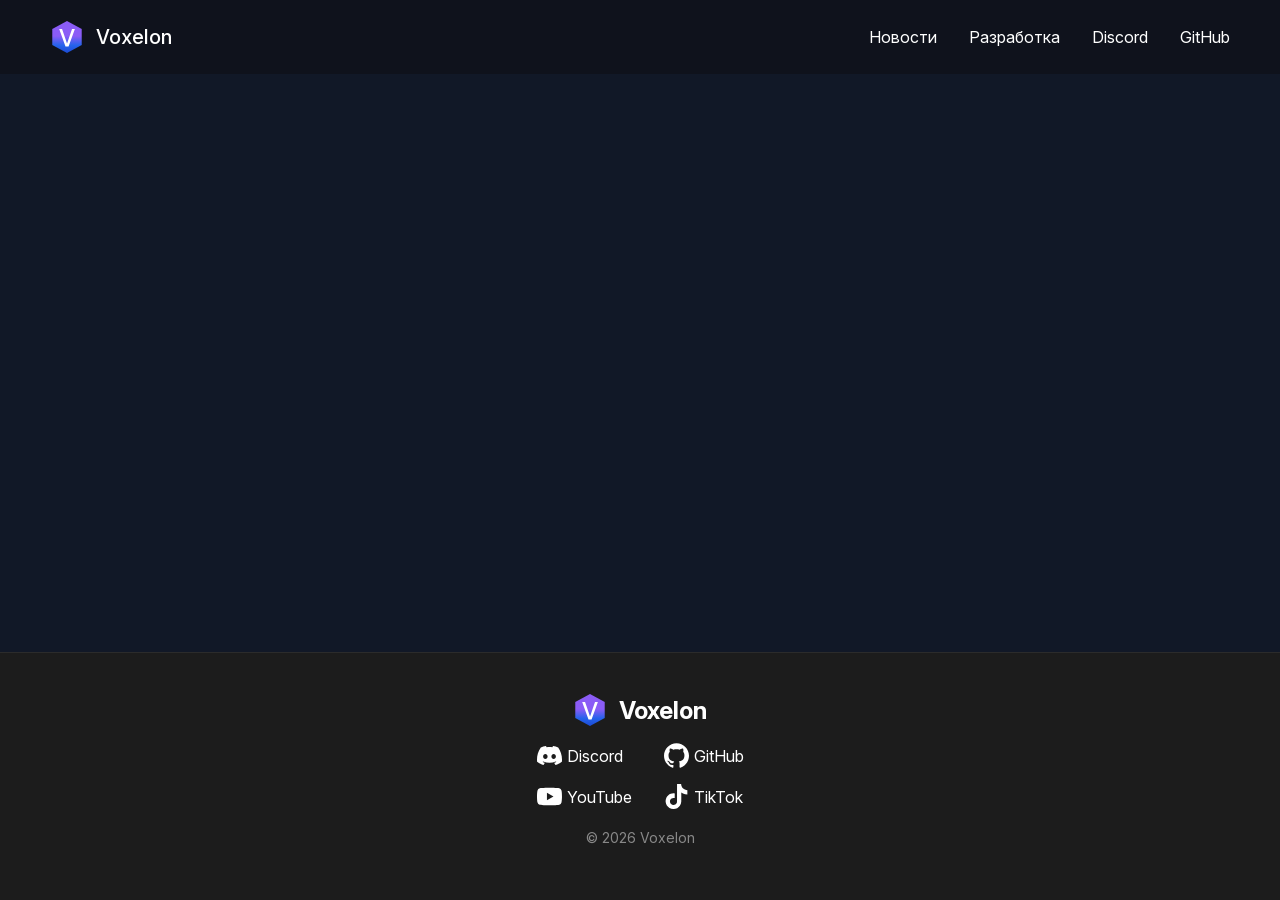
==== commit 51186288: "Fix news cards location" ====
--- a/full-news.html
+++ b/full-news.html
@@ -14,46 +14,48 @@
 	</head>
 
 	<body>
-		<div class="page">
-			<nav class="navbar">
-				<a href="index.html" class="nav-brand">
-					<img src="assets/svg/logo.svg" class="nav-logo">
-					Voxelon
-				</a>
+		<nav class="navbar">
+			<a href="index.html" class="nav-brand">
+				<img src="assets/svg/logo.svg" class="nav-logo">
+				Voxelon
+			</a>
 
-				<div class="nav-links">
-					<a href="news.html">Новости</a>
-					<a href="#development" id="development-button">Разработка</a>
-					<a href="https://discord.gg/74ayHpqBbJ" target="_blank">Discord</a>
-					<a href="https://github.com/Voxelon-Studios" target="_blank">GitHub</a>
+			<div class="nav-links">
+				<a href="news.html">Новости</a>
+				<a href="#development" id="development-button">Разработка</a>
+				<a href="https://discord.gg/74ayHpqBbJ" target="_blank">Discord</a>
+				<a href="https://github.com/Voxelon-Studios" target="_blank">GitHub</a>
 
-					<div class="menu-footer">
-						<div class="footer-logo">
-							<img src="assets/svg/logo.svg" class="nav-logo">
-							Voxelon
-						</div>
-						<p class="footer-copy">
-							© 2026 Voxelon
-						</p>
+				<div class="menu-footer">
+					<div class="footer-logo">
+						<img src="assets/svg/logo.svg" class="nav-logo">
+						Voxelon
 					</div>
-
+					<p class="footer-copy">
+						© 2026 Voxelon
+					</p>
 				</div>
 
-				<button class="burger">
-					<span></span>
-					<span></span>
-					<span></span>
-				</button>
-			</nav>
+			</div>
 
-			<img class="news-image">
+			<button class="burger">
+				<span></span>
+				<span></span>
+				<span></span>
+			</button>
+		</nav>
 
-			<div class="novost">
-				<h1 class="news-title"></h1>
-				<h2 class="news-date"></h2>
-				<div class="news-text"></div>
-			</div>
-		</div>
+		<main class="page">
+			<article>
+				<img class="news-image">
+
+				<div class="news-content">
+					<h1 class="news-title"></h1>
+					<h2 class="news-date"></h2>
+					<div class="news-text"></div>
+				</div>
+			</article>
+		</main>
 
 		<footer class="footer">
 			<div class="footer-logo">
--- a/css/style.css
+++ b/css/style.css
@@ -2,14 +2,18 @@
 
 @font-face {
     font-family: "Inter";
-    src: url("../assets/fonts/Inter/inter-variable.woff2") format("woff2-variations");
-}
-
-html, body {
+    src: url("../assets/fonts/inter/inter-variable.woff2") format("woff2-variations");
+}
+html {
+    background: #1c1c1c;
+}
+body {
     display: flex;
     flex-direction: column;
     font-family: "Inter";
     margin: 0;
+    cursor: default;
+
     color: white;
     background: #111827;
     min-height: 100dvh;
@@ -18,18 +22,6 @@
     flex: 1;
 }
 
-.nav-brand {
-    display: flex;
-    align-items: center;
-    gap: 12px;
-    text-decoration: none;
-    color: white;
-    font-size: 20px;
-}
-.nav-logo {
-    width: 34px;
-    height: 34px;
-}
 .navbar {
     position: sticky;
     top: 0;
@@ -44,6 +36,22 @@
     -webkit-backdrop-filter: blur(12px);
     z-index: 1000;
 }
+.nav-brand {
+    display: flex;
+    align-items: center;
+    gap: 12px;
+    text-decoration: none;
+    color: white;
+    font-size: 20px;
+    font-weight: 500;
+}
+.nav-logo {
+    width: 34px;
+    height: 34px;
+}
+.burger {
+    display: none;
+}
 .nav-links {
     display: flex;
     gap: 32px;
@@ -59,15 +67,12 @@
 .nav-links a:hover {
     color: #2819fa;
 }
-.burger {
-    display: none;
-}
 .menu-footer {
     display: none;
 }
 
 .footer {
-    padding: 40px 20px;
+    padding: 40px;
     text-align: center;
     border-top: 1px solid #2b2b2b;
     background: #1c1c1c;
@@ -79,7 +84,7 @@
     gap: 12px;
     font-size: 24px;
     font-weight: 700;
-    margin-bottom: 16px;
+    padding-bottom: 16px;
 }
 .footer-links {
     display: grid;
@@ -143,7 +148,6 @@
     gap: clamp(20px, 3vw, 40px);
 }
 
-
 #minimalism {
     display: flex;
     align-items: center;
@@ -184,6 +188,10 @@
     box-shadow: 0 12px 30px rgba(88, 101, 242, 0.35);
 }
 
+.news {
+    width: fit-content;
+    margin: 0 auto;
+}
 .title-of-news-section {
     text-align: center;
     margin-top: 8%;
@@ -218,8 +226,6 @@
     text-align: right;
     text-decoration: none;
     color: white;
-    margin-top: 20px;
-    margin-right: 18px;
 }
 
 /* Страница всех новостей */
@@ -229,6 +235,7 @@
     grid-template-columns: repeat(3, auto);
     justify-content: center;
     gap: clamp(20px, 4vw, 80px);
+    margin-bottom: 32px;
 }
 .title-of-all-news-section {
     text-align: center;
@@ -242,7 +249,7 @@
     object-fit: cover;
     display: block;
 }
-.novost {
+.news-content {
     padding-left: clamp(5px, 4vw, 20px);
 }
 
@@ -254,41 +261,6 @@
     .navbar {
         padding: 20px 20px;
     }
-
-    .nav-links {
-        display: flex;
-        flex-direction: column;
-        position: fixed;
-
-        top: 0;
-        right: -100%;
-        width: 250px;
-        height: 100dvh;
-
-        border-radius: 16px;
-        background: #1c1c1c;
-        transition: right .3s;
-        padding: 15px;
-    }
-
-    .menu-footer {
-        display: flex;
-        align-items: center;
-        flex-direction: column;
-        margin-top: auto;
-        padding-bottom: 20px;
-    }
-
-    .footer-logo {
-        display: flex;
-        align-items: center;
-        gap: 12px;
-    }
-
-    .nav-links.active {
-        right: 0;
-    }
-
     .burger {
         display: flex;
         flex-direction: column;
@@ -297,31 +269,67 @@
         background: none;
         color: white;
     }
-
         .burger span {
             width: 28px;
             height: 3px;
             background: white;
             border-radius: 999px;
         }
-
         .burger.active span:nth-child(1) {
             transform: translateY(9px) rotate(45deg);
         }
-
         .burger.active span:nth-child(2) {
-            opacity: 0;
-        }
-
+            visibility: hidden;
+        }
         .burger.active span:nth-child(3) {
             transform: translateY(-9px) rotate(-45deg);
         }
-
+    .nav-links {
+        display: flex;
+        flex-direction: column;
+        position: fixed;
+
+        top: 0;
+        right: -100%;
+        width: 250px;
+        height: 100dvh;
+
+        border-radius: 16px;
+        background: #1c1c1c;
+        transition: right .3s;
+        padding: 15px;
+    }
+        .nav-links.active {
+            right: 0;
+        }
+    .menu-footer {
+        display: flex;
+        align-items: center;
+        flex-direction: column;
+        margin-top: auto;
+        margin-bottom: 20px;
+    }
+    .footer-logo {
+        display: flex;
+        align-items: center;
+        gap: 12px;
+    }
+
+    .news {
+        width: auto;
+        margin: 0;
+    }
     #last-news {
         display: flex;
         justify-content: flex-start;
         overflow-x: auto;
     }
+        #last-news .card:nth-child(1) {
+            margin-left: 5vw;
+        }
+        #last-news .card:nth-child(6) {
+            margin-right: 5vw;
+        }
 
     #all-news {
         display: flex;
